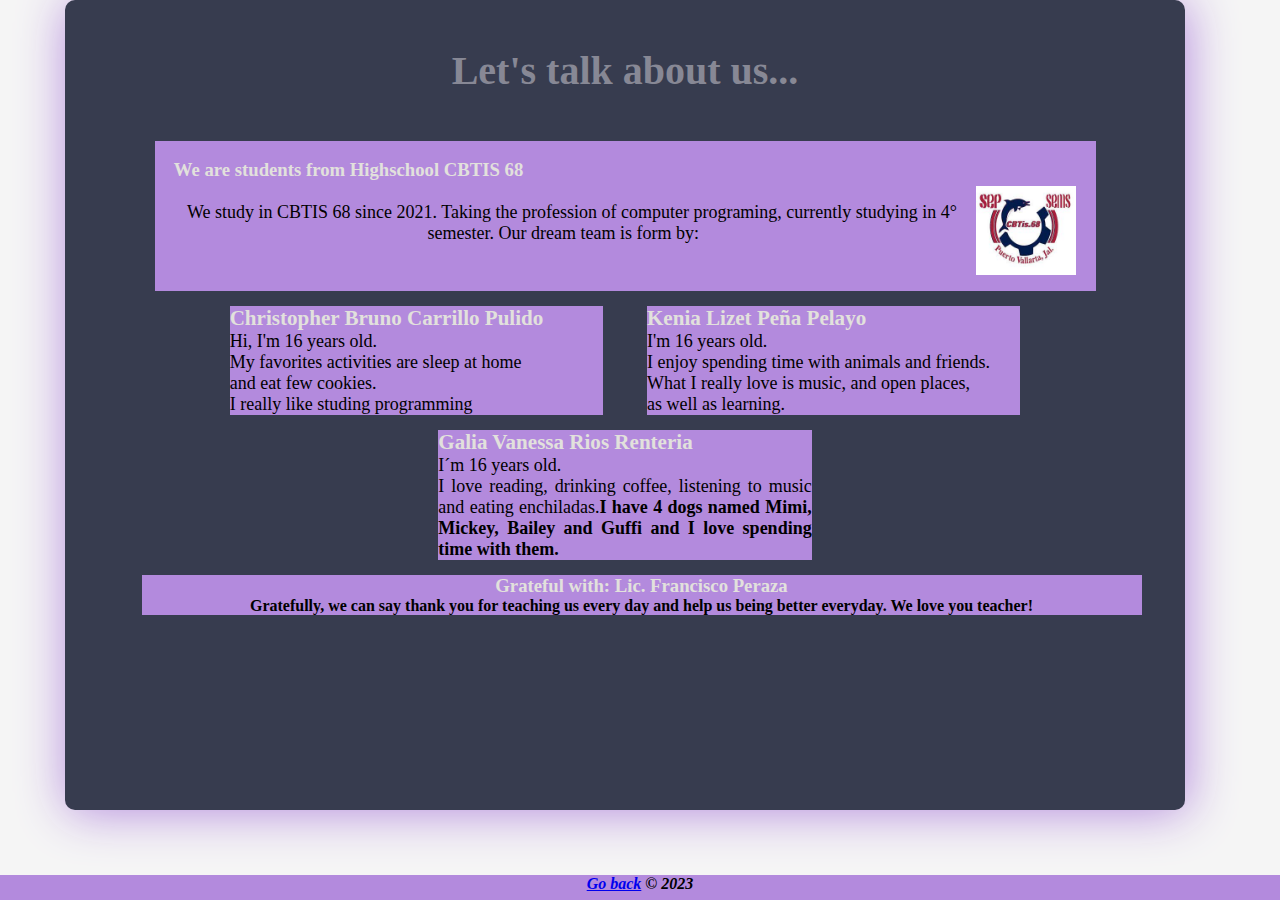
==== credits.html @ 69750f02 "Update credits.html" ====
<!DOCTYPE html>
<html lang="en">
<head>
    <meta charset="UTF-8">
    <meta http-equiv="X-UA-Compatible" content="IE=edge">
    <meta name="viewport" content="width=device-width, initial-scale=1.0">
    <title>Bulletin board</title>
    <link rel="stylesheet" href="./css/credits-styles.css">
</head>
<body align="center">
    <div class="container">
        <article>
            <h1> <br>Let's talk about us... <br><br></h1>
            <article class="cont">
                <br>
                <h3 align="left">We are students from Highschool CBTIS 68</h3>
                <section>
                    <img src="./img/cbtis.jpg" alt="">
                    <p> <br> &nbsp; &nbsp; We study in CBTIS 68 since 2021. Taking the profession of computer programing, currently studying in 4° semester. Our dream team is form by: <br> </p>
                </section>  
            </article>
            <div class="description">
                <section>
                    <h3>Christopher Bruno Carrillo Pulido<br></h3>
                    <p>
                        Hi, I'm 16 years old. <br>
                        My favorites activities are sleep at home<br> and eat few cookies. <br>
                        I really like studing programming
                    </p>
                </section>
            </div>
            <div class="description">
                <section>
                    <h3>Kenia Lizet Peña Pelayo<br></h3>
                    <p>I'm 16 years old.<br> I enjoy spending time with animals and friends. <br>What I really love is music, and open places, <br>as well as learning.</p>
                </section>
            </div>
            <div class="description">
                <section>
                    <h3>Galia Vanessa Rios Renteria<br></h3>
                    <p>I´m 16 years old.<br>I love reading, drinking coffee, listening to music and eating enchiladas.<b>I have 4 dogs named Mimi, Mickey, 
                        Bailey and Guffi and I love spending time with them.</p>
                </section>
            </div>
            <article class="thanks">
                <h3>Grateful with: Lic. Francisco Peraza</h3>
                <p>Gratefully, we can say thank you for teaching us every day and help us being better everyday. We love you teacher!</p>
            </article>
        </article>
    </div>
    <div class="credits">
        <p>
            <a href="./index.html">Go back</a> &copy; 2023
        </p>
    </div>
</body>
</html>
---- css/credits-styles.css ----
/*
  Paleta de colores:
  - #b38add (¿Morado?)
  - #f5f5f5 (Gris clarisimo)
  - #e2e1dc (Gris?)
  - #fff (Blanco)
  - #373c4f (Negro?)
  - #878895 (Este si es gris XD)
*/
*{
    margin: 0;
    padding: 0;
}
body{
    background-color: #f5f5f5;
}
.container{
    background-color:#373c4f ;
    display: flex;
    width: 87.5%;
    min-height: 90vh;
    margin-left: 65px;
    border-radius: 10px;
    box-shadow: 2px 2px 50px #b38add;
    justify-content: center;
}
.credits{
    position: absolute;
    bottom: 0;
    background-color: #b38add;
    height: 25px;
    width: 100%;
    text-align: center;
    font-size: 16px;
    font-family: Georgia;
    font-style: italic;
    
}
article h1{
    color: #878895;
    font-size: 40px;
}
article h3 {
    color: #e2e1dc ;
}
.cont {
    background-color: #b38add;
    width: 84%;
    height: 150px;
    margin-left: 10vh;
}
.cont h3 {
    text-indent: 2%;
}
article img {
    float: right;
    padding: 0.5%;
    margin-right: 15px;
    max-width: 100px;
    max-height: 100px;
    object-fit: cover;
}
article section {
    font-size: 18px;
    font-family: 'Times New Roman';
    
}
.description{
    border: 1px;
    display: inline-block;
    width: calc(100% / 3);
    margin: 0 20px;
    text-align: justify;
    margin-top: 15px;
    background-color: #b38add;
}
.thanks{
    margin-top: 15px;
    background-color: #b38add;
    width: 1000px;
    margin-left: 8.5vh;
}
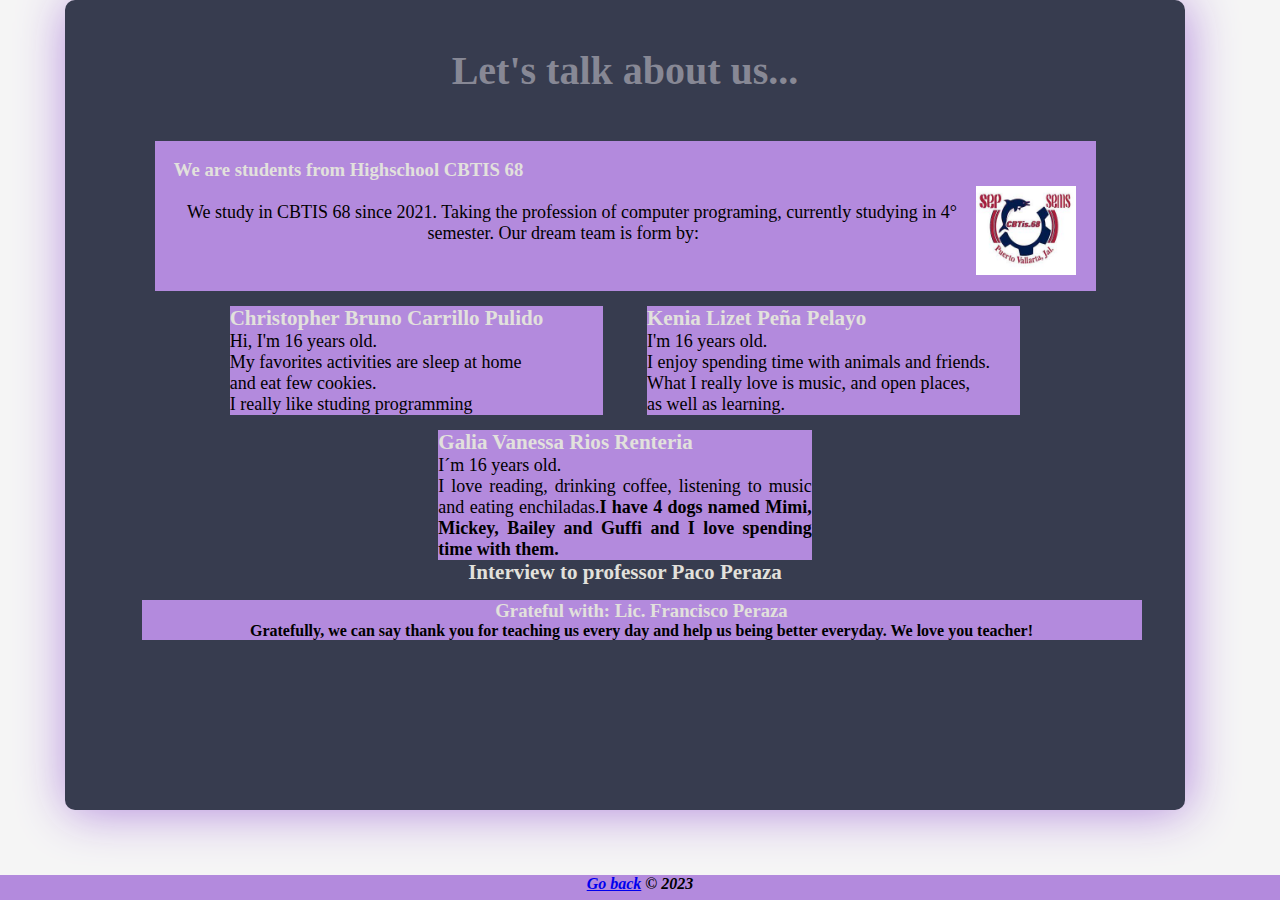
==== commit 6f28eacc: "Update credits.html" ====
--- a/credits.html
+++ b/credits.html
@@ -42,6 +42,14 @@
                         Bailey and Guffi and I love spending time with them.</p>
                 </section>
             </div>
+            <div class="interview">
+                <section>
+                    <h3>Interview to professor Paco Peraza</h3>
+                    <p>
+                        
+                    </p>
+                </section>
+            </div>
             <article class="thanks">
                 <h3>Grateful with: Lic. Francisco Peraza</h3>
                 <p>Gratefully, we can say thank you for teaching us every day and help us being better everyday. We love you teacher!</p>
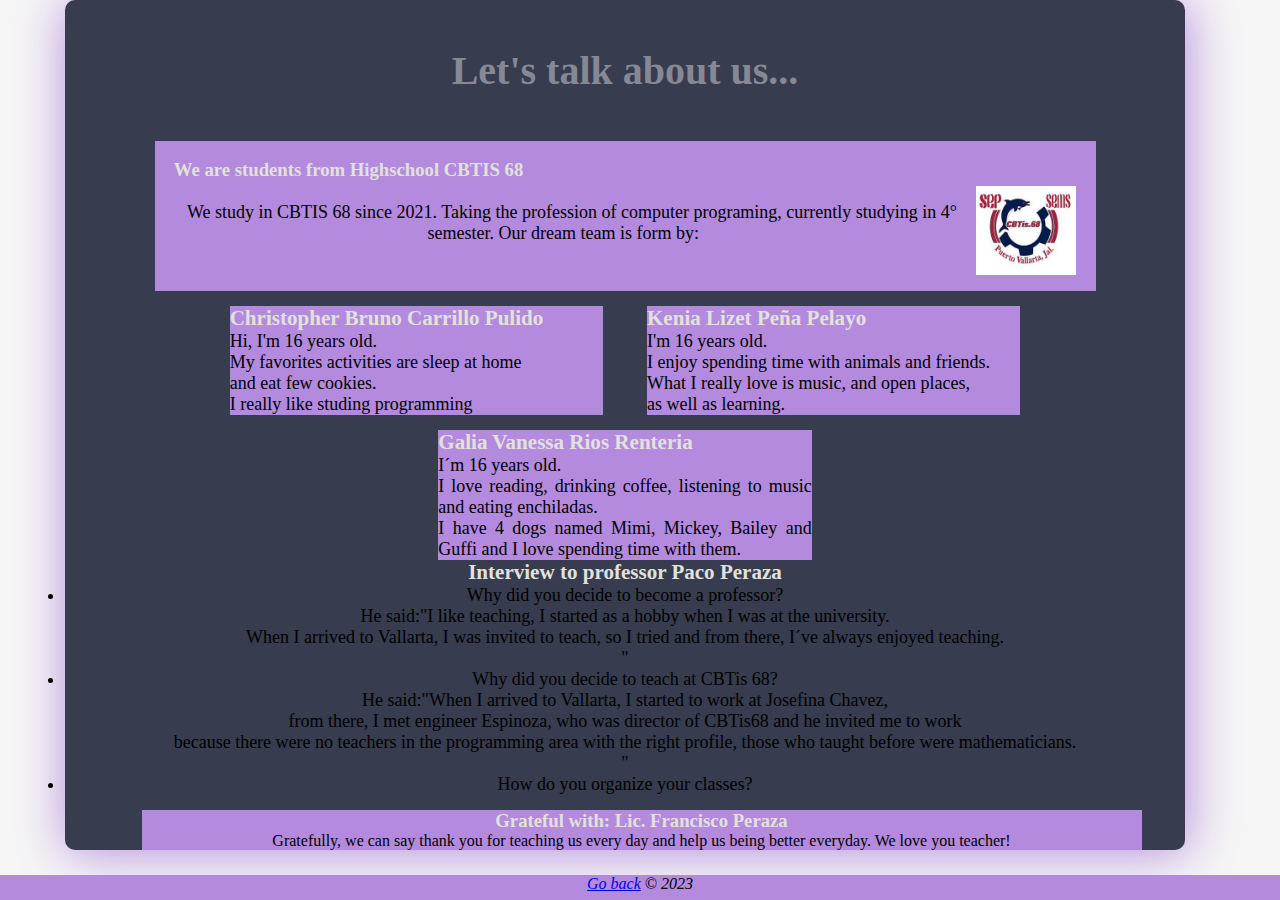
==== commit 7bcf0e41: "Update credits.html" ====
--- a/credits.html
+++ b/credits.html
@@ -38,7 +38,7 @@
             <div class="description">
                 <section>
                     <h3>Galia Vanessa Rios Renteria<br></h3>
-                    <p>I´m 16 years old.<br>I love reading, drinking coffee, listening to music and eating enchiladas.<b>I have 4 dogs named Mimi, Mickey, 
+                    <p>I´m 16 years old.<br>I love reading, drinking coffee, listening to music and eating enchiladas.<br>I have 4 dogs named Mimi, Mickey, 
                         Bailey and Guffi and I love spending time with them.</p>
                 </section>
             </div>
@@ -46,7 +46,16 @@
                 <section>
                     <h3>Interview to professor Paco Peraza</h3>
                     <p>
-                        
+                       <li>Why did you decide to become a professor?</li> 
+                        He said:"I like teaching, I started as a hobby when I was at the university. 
+                        <br>When I arrived to Vallarta, I was invited to teach, so I tried and from there,
+                        I´ve always enjoyed teaching.<br>"
+                        <li>Why did you decide to teach at CBTis 68?</li>
+                        He said:"When I arrived to Vallarta, I started to work at Josefina Chavez,<br> 
+                        from there, I met engineer Espinoza, who was director of CBTis68 and he 
+                        invited me to work<br>because there were no teachers in the programming area with 
+                        the right profile, those who taught before were mathematicians.<br>"
+                        <li>How do you organize your classes?</li> 
                     </p>
                 </section>
             </div>
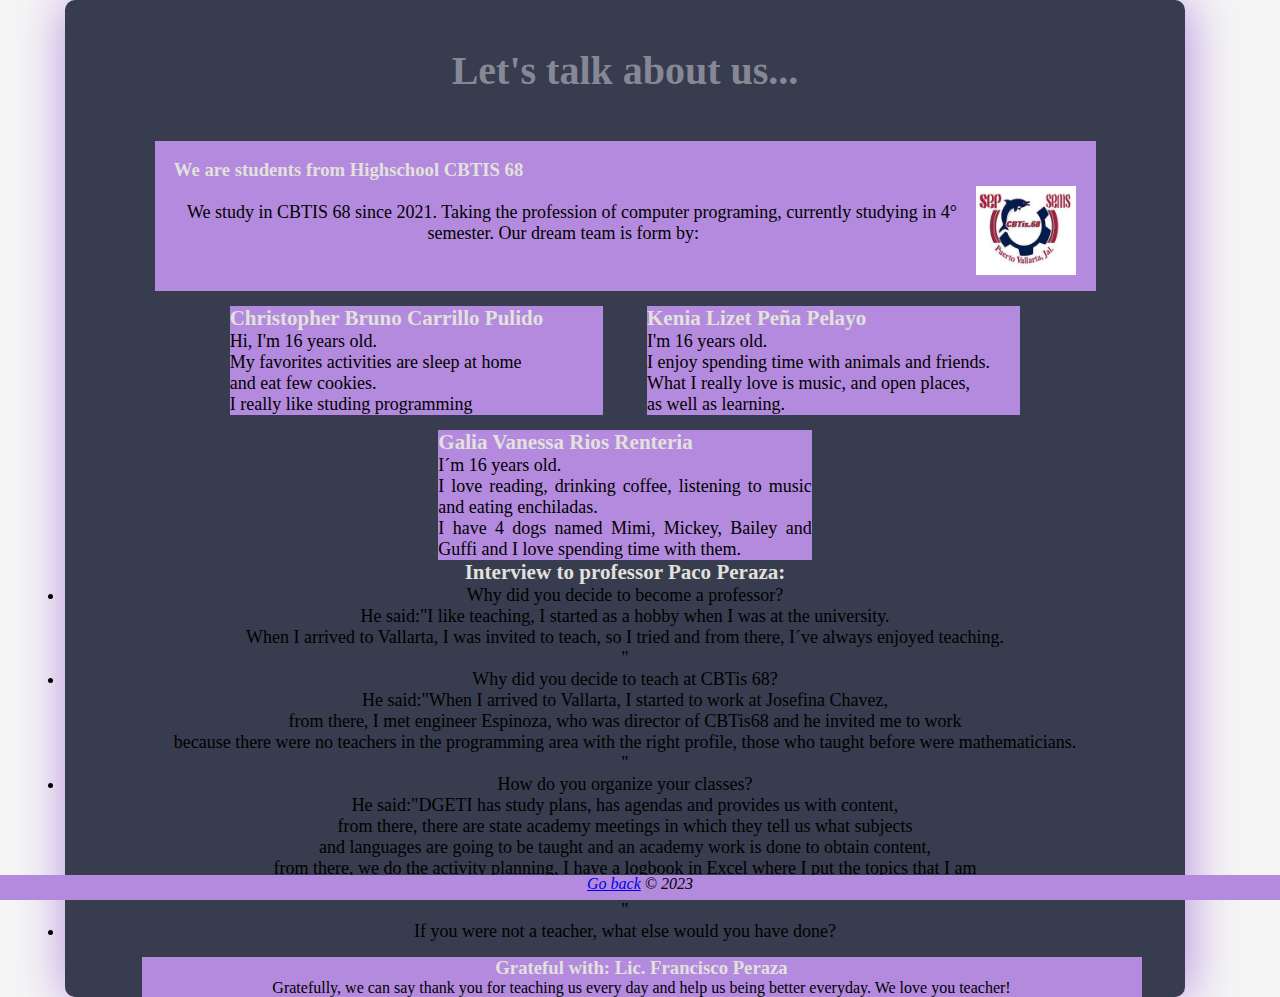
==== commit 8b5d8ee1: "Update credits.html" ====
--- a/credits.html
+++ b/credits.html
@@ -44,7 +44,7 @@
             </div>
             <div class="interview">
                 <section>
-                    <h3>Interview to professor Paco Peraza</h3>
+                    <h3>Interview to professor Paco Peraza:</h3>
                     <p>
                        <li>Why did you decide to become a professor?</li> 
                         He said:"I like teaching, I started as a hobby when I was at the university. 
@@ -55,7 +55,14 @@
                         from there, I met engineer Espinoza, who was director of CBTis68 and he 
                         invited me to work<br>because there were no teachers in the programming area with 
                         the right profile, those who taught before were mathematicians.<br>"
-                        <li>How do you organize your classes?</li> 
+                        <li>How do you organize your classes?</li>
+                        He said:"DGETI has study plans, has agendas and provides us with content,<br>
+                        from there, there are state academy meetings in which they tell us what subjects<br>
+                        and languages are going to be taught and an academy work is done to obtain content,
+                        <br>from there, we do the activity planning, I have a logbook in Excel where I 
+                        put the topics that I am<br>seeing or I put the exercises, the weightings or 
+                        points, and also, to study the material.<br>"
+                        <li>If you were not a teacher, what else would you have done?</li>
                     </p>
                 </section>
             </div>
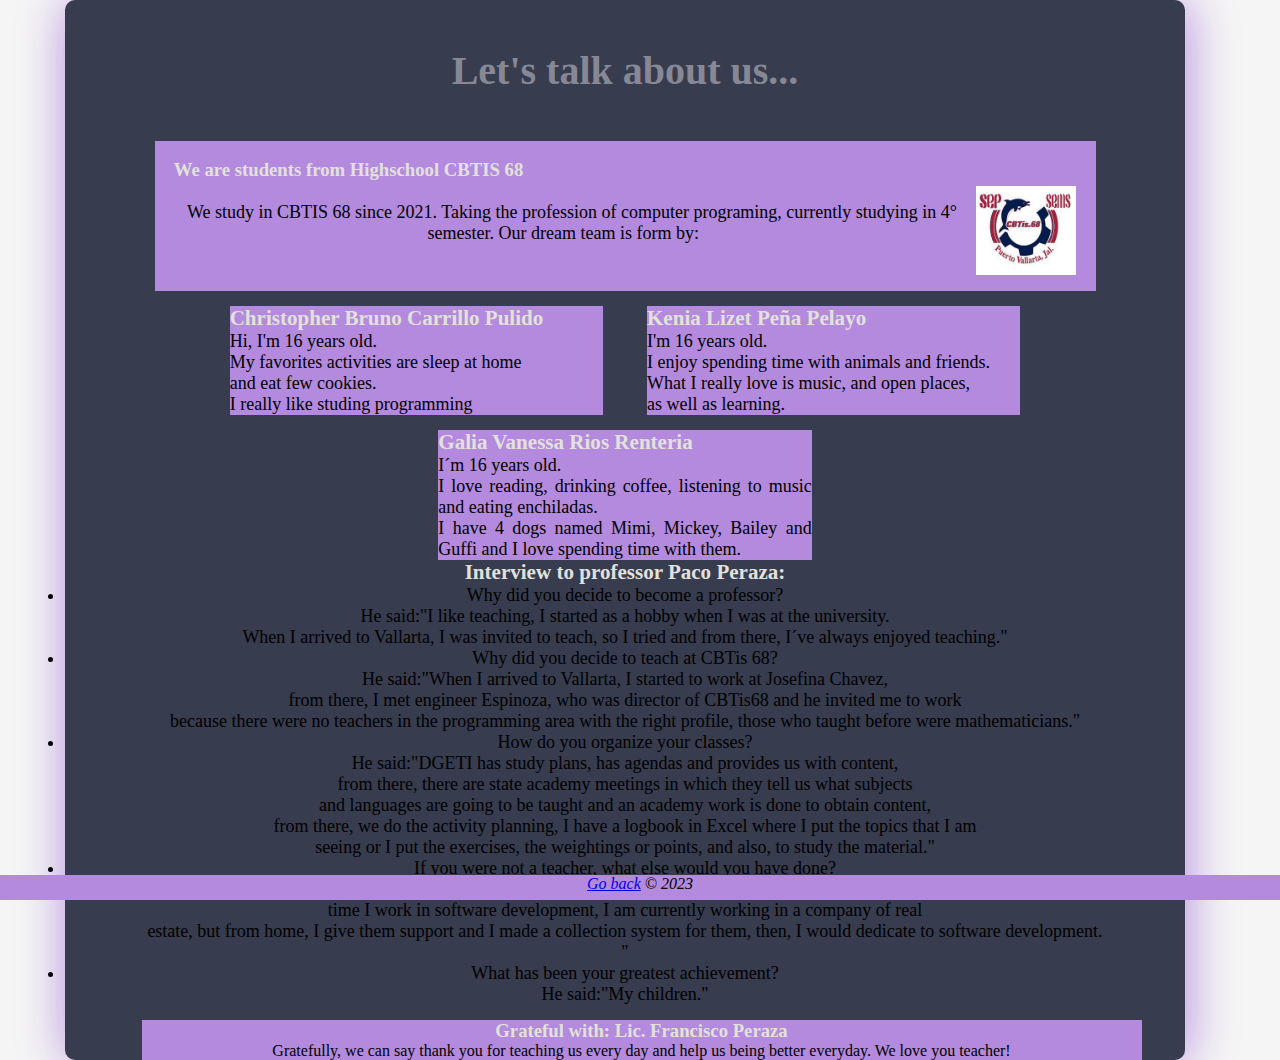
==== commit de634b6f: "Update credits.html" ====
--- a/credits.html
+++ b/credits.html
@@ -49,20 +49,26 @@
                        <li>Why did you decide to become a professor?</li> 
                         He said:"I like teaching, I started as a hobby when I was at the university. 
                         <br>When I arrived to Vallarta, I was invited to teach, so I tried and from there,
-                        I´ve always enjoyed teaching.<br>"
+                        I´ve always enjoyed teaching."
                         <li>Why did you decide to teach at CBTis 68?</li>
                         He said:"When I arrived to Vallarta, I started to work at Josefina Chavez,<br> 
                         from there, I met engineer Espinoza, who was director of CBTis68 and he 
                         invited me to work<br>because there were no teachers in the programming area with 
-                        the right profile, those who taught before were mathematicians.<br>"
+                        the right profile, those who taught before were mathematicians."
                         <li>How do you organize your classes?</li>
                         He said:"DGETI has study plans, has agendas and provides us with content,<br>
                         from there, there are state academy meetings in which they tell us what subjects<br>
                         and languages are going to be taught and an academy work is done to obtain content,
                         <br>from there, we do the activity planning, I have a logbook in Excel where I 
                         put the topics that I am<br>seeing or I put the exercises, the weightings or 
-                        points, and also, to study the material.<br>"
+                        points, and also, to study the material."
                         <li>If you were not a teacher, what else would you have done?</li>
+                        He said:"I like my career, me for example, work as a teacher and in my free<br>
+                        time I work in software development, I am currently working in a company of real 
+                        <br>estate, but from home, I give them support and I made a collection system for 
+                        them, then, I would dedicate to software development.<br>"
+                        <li>What has been your greatest achievement?</li>
+                        He said:"My children."
                     </p>
                 </section>
             </div>
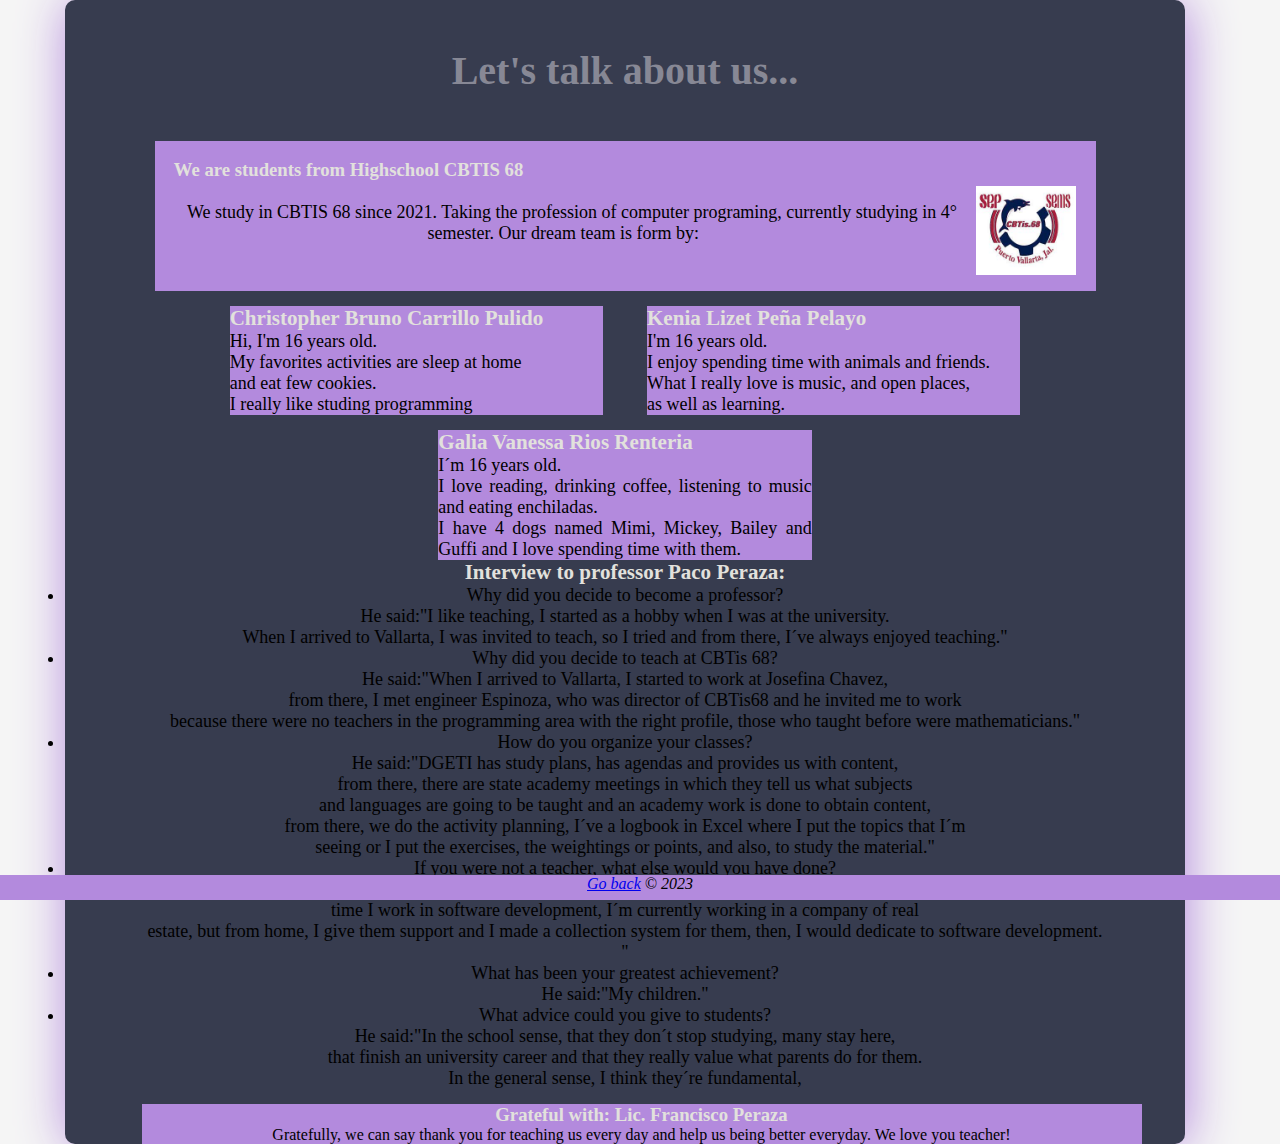
==== commit 84b7aab5: "Update credits.html" ====
--- a/credits.html
+++ b/credits.html
@@ -59,16 +59,20 @@
                         He said:"DGETI has study plans, has agendas and provides us with content,<br>
                         from there, there are state academy meetings in which they tell us what subjects<br>
                         and languages are going to be taught and an academy work is done to obtain content,
-                        <br>from there, we do the activity planning, I have a logbook in Excel where I 
-                        put the topics that I am<br>seeing or I put the exercises, the weightings or 
+                        <br>from there, we do the activity planning, I´ve a logbook in Excel where I 
+                        put the topics that I´m<br>seeing or I put the exercises, the weightings or 
                         points, and also, to study the material."
                         <li>If you were not a teacher, what else would you have done?</li>
                         He said:"I like my career, me for example, work as a teacher and in my free<br>
-                        time I work in software development, I am currently working in a company of real 
+                        time I work in software development, I´m currently working in a company of real 
                         <br>estate, but from home, I give them support and I made a collection system for 
                         them, then, I would dedicate to software development.<br>"
                         <li>What has been your greatest achievement?</li>
                         He said:"My children."
+                         <li>What advice could you give to students?</li>
+                        He said:"In the school sense, that they don´t stop studying, many stay here,<br>
+                        that finish an university career and that they really value what parents do for them.
+                        <br>In the general sense, I think they´re fundamental,
                     </p>
                 </section>
             </div>
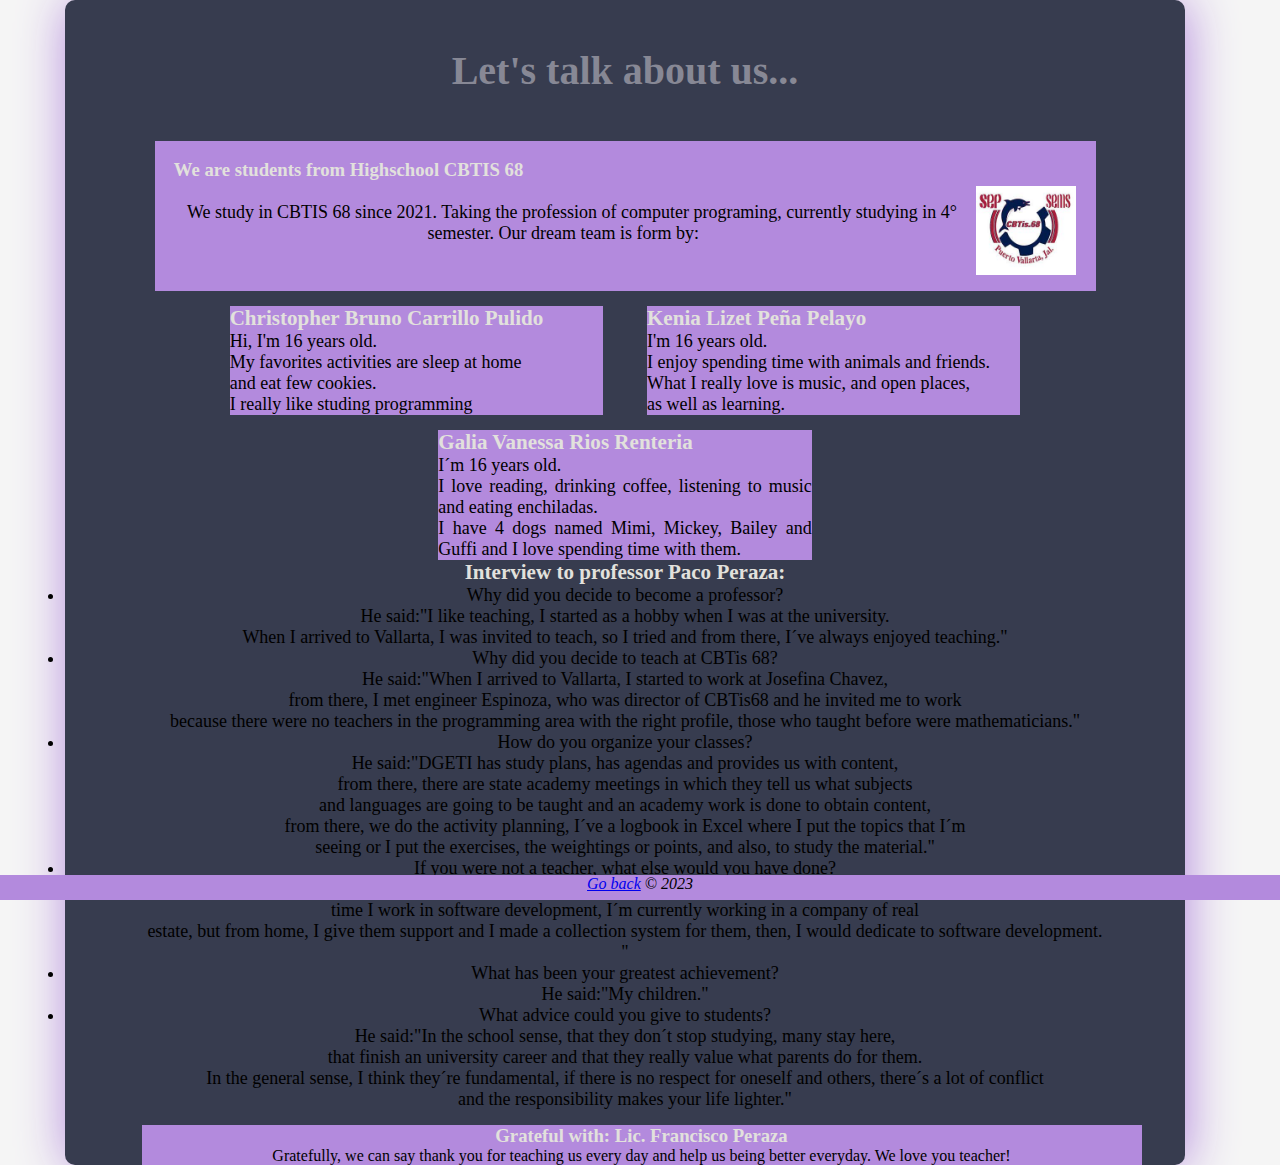
==== commit 142b87b0: "Update credits.html" ====
--- a/credits.html
+++ b/credits.html
@@ -69,10 +69,12 @@
                         them, then, I would dedicate to software development.<br>"
                         <li>What has been your greatest achievement?</li>
                         He said:"My children."
-                         <li>What advice could you give to students?</li>
+                       <li>What advice could you give to students?</li>
                         He said:"In the school sense, that they don´t stop studying, many stay here,<br>
                         that finish an university career and that they really value what parents do for them.
-                        <br>In the general sense, I think they´re fundamental,
+                        <br>In the general sense, I think they´re fundamental, if there is no respect for
+                        oneself and others, there´s a lot of conflict<br>and the responsibility makes 
+                        your life lighter."
                     </p>
                 </section>
             </div>
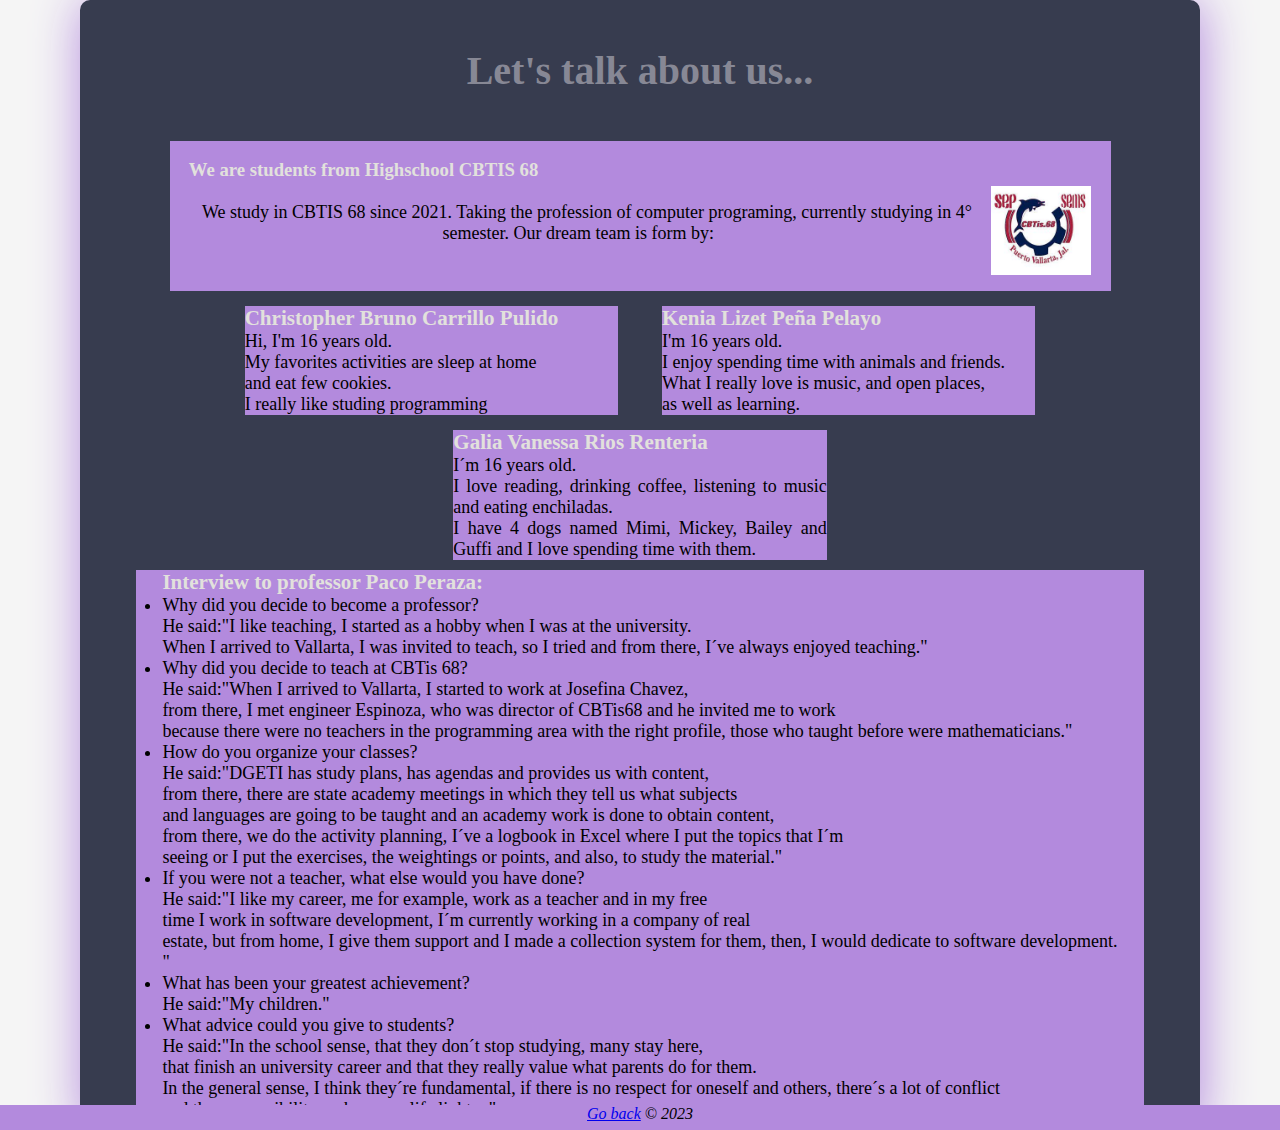
==== commit 1233c032: "Estilos arreglados" ====
--- a/credits.html
+++ b/credits.html
@@ -42,7 +42,7 @@
                         Bailey and Guffi and I love spending time with them.</p>
                 </section>
             </div>
-            <div class="interview">
+            <div class="thanks">
                 <section>
                     <h3>Interview to professor Paco Peraza:</h3>
                     <p>
@@ -78,10 +78,6 @@
                     </p>
                 </section>
             </div>
-            <article class="thanks">
-                <h3>Grateful with: Lic. Francisco Peraza</h3>
-                <p>Gratefully, we can say thank you for teaching us every day and help us being better everyday. We love you teacher!</p>
-            </article>
         </article>
     </div>
     <div class="credits">
--- a/css/credits-styles.css
+++ b/css/credits-styles.css
@@ -12,14 +12,15 @@
     padding: 0;
 }
 body{
+    position: relative;
     background-color: #f5f5f5;
 }
 .container{
     background-color:#373c4f ;
     display: flex;
     width: 87.5%;
-    min-height: 90vh;
-    margin-left: 65px;
+    min-height: 125vh;
+    margin: 0 auto;
     border-radius: 10px;
     box-shadow: 2px 2px 50px #b38add;
     justify-content: center;
@@ -77,6 +78,10 @@
 .thanks{
     margin-top: 15px;
     background-color: #b38add;
-    width: 1000px;
-    margin-left: 8.5vh;
+    width: 90%;
+    margin: 10px auto;
+    font-size: 2vh;
+    display: flex;
+    justify-content: center;
+    text-align: justify;
 }